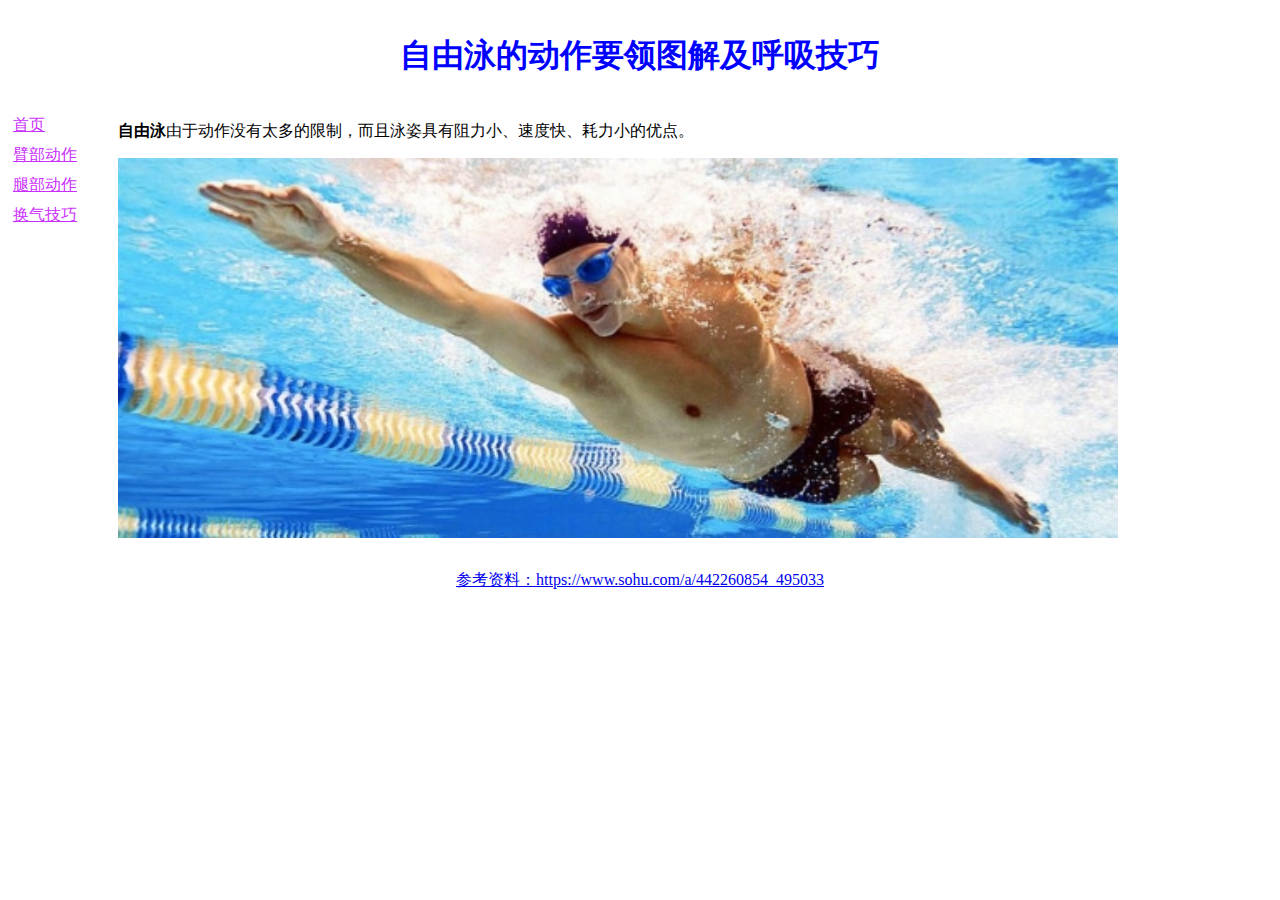
==== 楊佩茵-自由泳/index.html @ 6c2b7481 "Add files via upload" ====
<html>
<head>
    <link rel="stylesheet" href="style.css">
    <meta charset="UTF-8">
    <title>自由泳</title>
</head>
<body>
    <div id="header">
    <h1>自由泳的动作要领图解及呼吸技巧</h1>
    </div>

    <div id="nav">
    <a href="index.html">首页</a><br>
    <a href="arm.html">臂部动作</a><br>
    <a href="leg.html">腿部动作</a><br>
    <a href="breath.html">换气技巧</a><br>
    </div>

    <div id="section">
    <p><b>自由泳</b>由于动作没有太多的限制，而且泳姿具有阻力小、速度快、耗力小的优点。</p>
    <img src="images\cover.jpg" alt="自由泳" width="1000">
    </div>

    <div id="footer">
    <a href="https://www.sohu.com/a/442260854_495033">参考资料：https://www.sohu.com/a/442260854_495033</a>    
    </div>
    

</body>
</head>
</html>
---- 楊佩茵-自由泳/style.css ----
#header {
    color:blue; 50px;
    text-align:center;
    padding:5px;
}


#nav {line-height:30px;
    height:450px;
    width:100px;
    float:left;
    padding:5px;
}

#nav {
a{color: rgb(203, 47, 255); }
a:hover{color: coral; font-size: 18;}
a:visited{color: grey}
}

#section {
    float:center;
    clear:both
    padding:10px;
}

#footer {
    clear:both;
    text-align:center;
    padding:5px; 
}
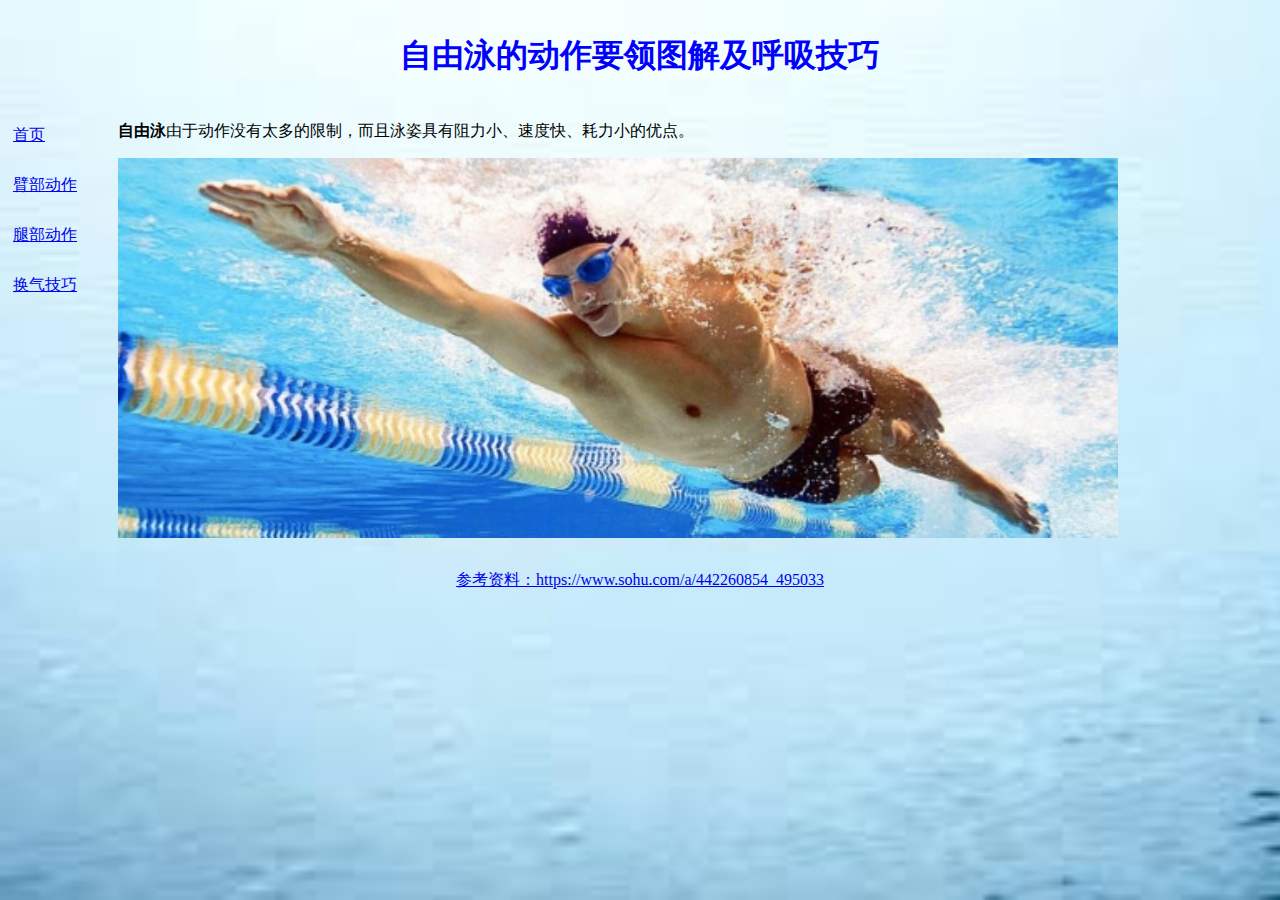
==== commit 52cf8996: "Add files via upload" ====
--- a/楊佩茵-自由泳/index.html
+++ b/楊佩茵-自由泳/index.html
@@ -24,8 +24,6 @@
     <div id="footer">
     <a href="https://www.sohu.com/a/442260854_495033">参考资料：https://www.sohu.com/a/442260854_495033</a>    
     </div>
-    
-
 </body>
 </head>
 </html>--- a/楊佩茵-自由泳/style.css
+++ b/楊佩茵-自由泳/style.css
@@ -1,22 +1,25 @@
+body{background-image: url("images/bg.jpeg");
+    background-repeat: no-repeat;
+    background-size: cover;}
+
 #header {
-    color:blue; 50px;
+    color:blue;
     text-align:center;
     padding:5px;
 }
 
 
-#nav {line-height:30px;
+#nav {line-height:50px;
     height:450px;
     width:100px;
     float:left;
     padding:5px;
+    color: rgb(203, 47, 255)
 }
 
-#nav {
-a{color: rgb(203, 47, 255); }
-a:hover{color: coral; font-size: 18;}
-a:visited{color: grey}
-}
+#nav a:hover{color: coral; font-size: 20;}
+#nav a:visited{color: grey}
+
 
 #section {
     float:center;
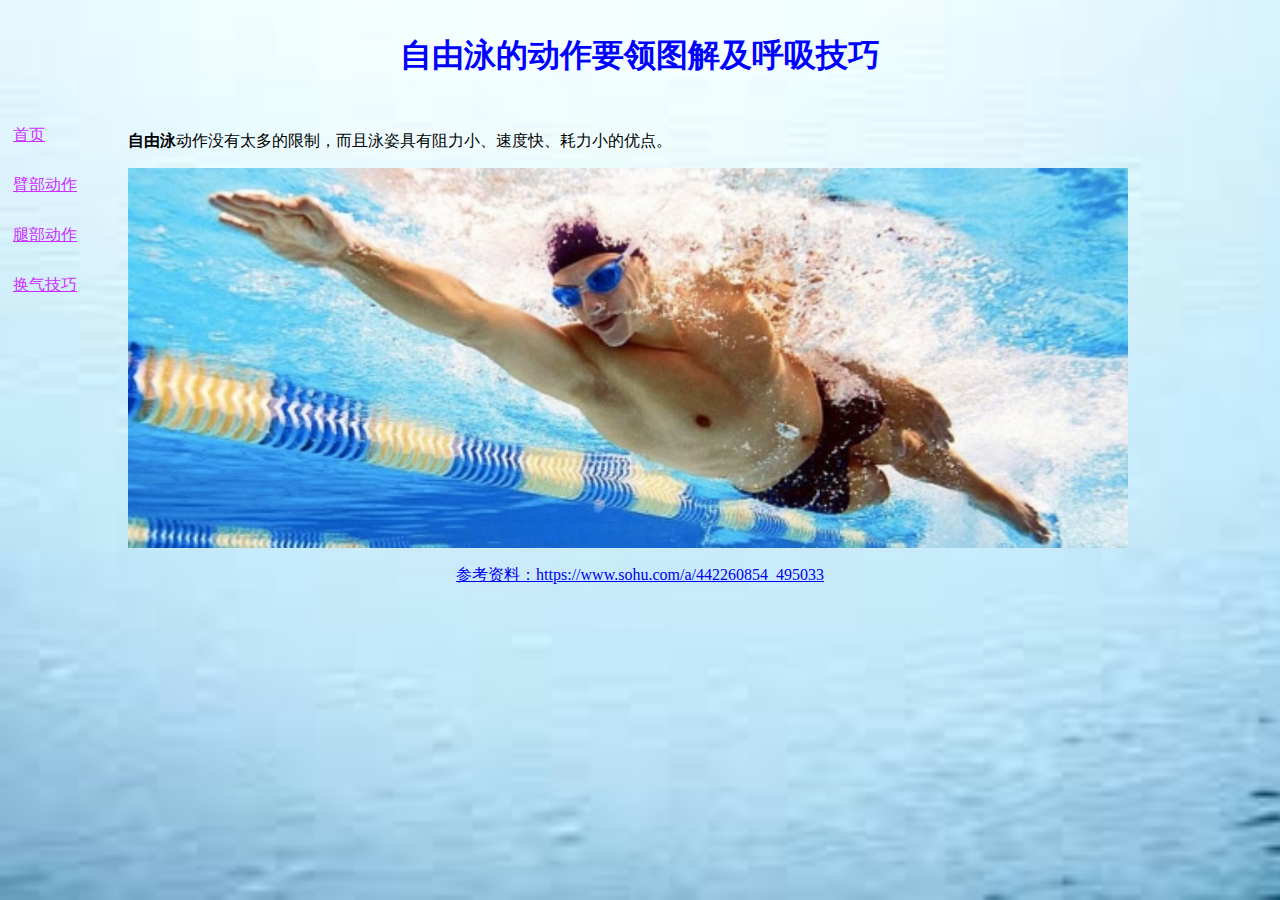
==== commit ee20beaa: "Add files via upload" ====
--- a/楊佩茵-自由泳/index.html
+++ b/楊佩茵-自由泳/index.html
@@ -17,13 +17,14 @@
     </div>
 
     <div id="section">
-    <p><b>自由泳</b>由于动作没有太多的限制，而且泳姿具有阻力小、速度快、耗力小的优点。</p>
+    <p><b>自由泳</b>动作没有太多的限制，而且泳姿具有阻力小、速度快、耗力小的优点。</p>
     <img src="images\cover.jpg" alt="自由泳" width="1000">
     </div>
 
     <div id="footer">
     <a href="https://www.sohu.com/a/442260854_495033">参考资料：https://www.sohu.com/a/442260854_495033</a>    
     </div>
+
 </body>
 </head>
 </html>--- a/楊佩茵-自由泳/style.css
+++ b/楊佩茵-自由泳/style.css
@@ -8,27 +8,23 @@
     padding:5px;
 }
 
-
 #nav {line-height:50px;
     height:450px;
     width:100px;
     float:left;
     padding:5px;
-    color: rgb(203, 47, 255)
 }
 
-#nav a:hover{color: coral; font-size: 20;}
-#nav a:visited{color: grey}
-
+#nav a{color:rgb(203, 47, 255);}
+#nav a:hover{color: coral; font-size: 20}
+#nav a:visited{color: grey;}
 
 #section {
-    float:center;
-    clear:both
-    padding:10px;
+    float:left;
+    padding:10px; 
 }
 
 #footer {
     clear:both;
     text-align:center;
-    padding:5px; 
 }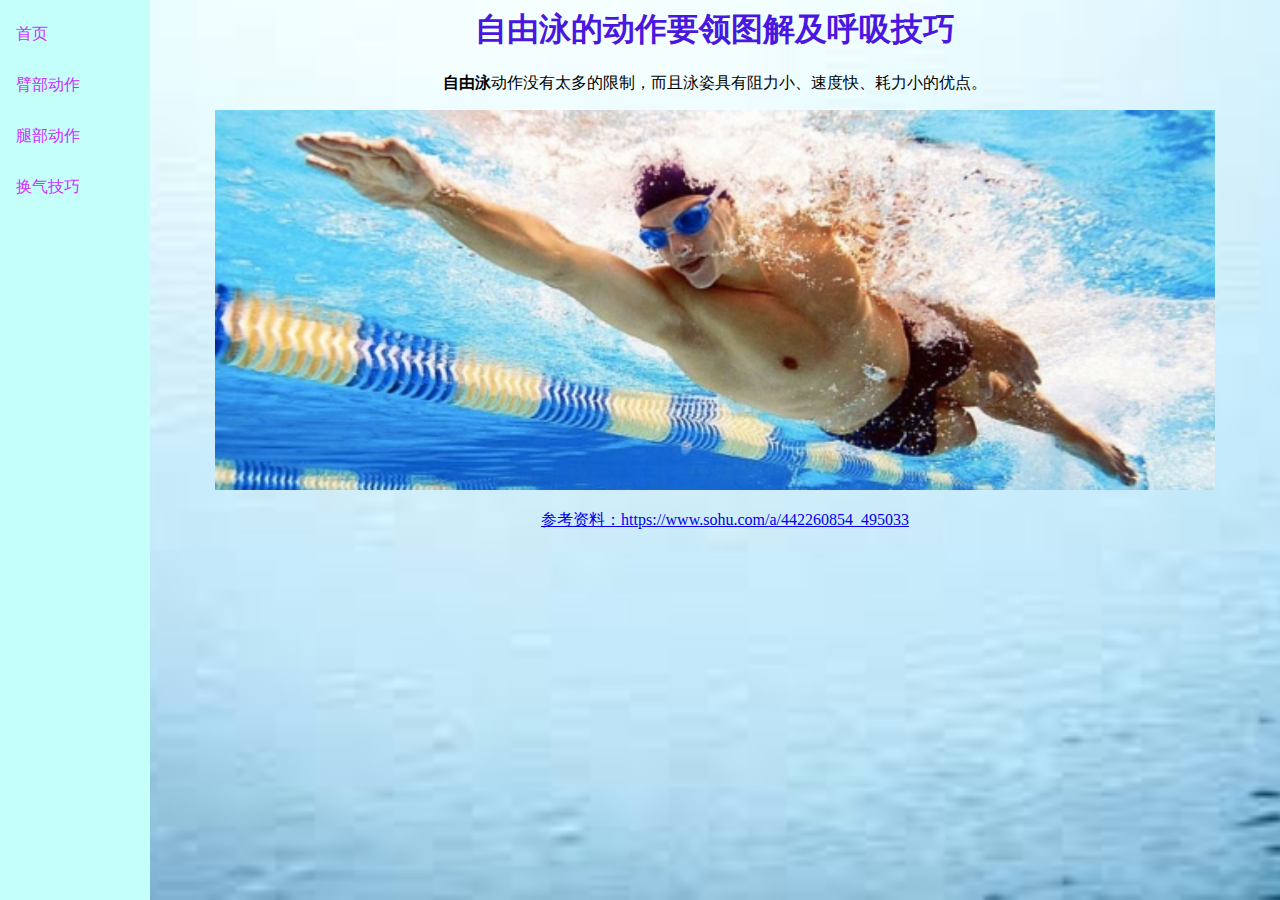
==== commit a6a58f5c: "Add files via upload" ====
--- a/楊佩茵-自由泳/index.html
+++ b/楊佩茵-自由泳/index.html
@@ -4,27 +4,26 @@
     <meta charset="UTF-8">
     <title>自由泳</title>
 </head>
+
 <body>
-    <div id="header">
-    <h1>自由泳的动作要领图解及呼吸技巧</h1>
-    </div>
-
-    <div id="nav">
+    <div class="sidenav">
     <a href="index.html">首页</a><br>
     <a href="arm.html">臂部动作</a><br>
     <a href="leg.html">腿部动作</a><br>
     <a href="breath.html">换气技巧</a><br>
     </div>
 
-    <div id="section">
-    <p><b>自由泳</b>动作没有太多的限制，而且泳姿具有阻力小、速度快、耗力小的优点。</p>
-    <img src="images\cover.jpg" alt="自由泳" width="1000">
+    <div class="title">
+    <h1>自由泳的动作要领图解及呼吸技巧</h1>
     </div>
 
-    <div id="footer">
-    <a href="https://www.sohu.com/a/442260854_495033">参考资料：https://www.sohu.com/a/442260854_495033</a>    
+    <div class="main">
+    <p><b>自由泳</b>动作没有太多的限制，而且泳姿具有阻力小、速度快、耗力小的优点。</p>
+    <img src="images\cover.jpg" alt="自由泳" width="1000"><br>
+
+    <div class="footer">
+    <a href="https://www.sohu.com/a/442260854_495033">参考资料：https://www.sohu.com/a/442260854_495033</a>
     </div>
+</body>
 
-</body>
-</head>
 </html>--- a/楊佩茵-自由泳/style.css
+++ b/楊佩茵-自由泳/style.css
@@ -2,29 +2,54 @@
     background-repeat: no-repeat;
     background-size: cover;}
 
-#header {
-    color:blue;
-    text-align:center;
-    padding:5px;
-}
+    ./* CSS styles for the layout */
+    body {
+        margin: 0;
+        font-family: Arial, sans-serif;
+      }
+  
+      /* Navigation bar styles */
+      .sidenav {
+        height: 100%;
+        width: 150px;
+        position: fixed;
+        z-index: 1;
+        top: 0;
+        left: 0;
+        background-color:rgb(196, 255, 250);
+        overflow-x: hidden;
+        padding-top: 18px;
+      }
+  
+      .sidenav a {
+        padding: 6px 8px 6px 16px;
+        text-decoration: none;
+        font-size: 16px;
+        color: rgb(203, 47, 255);
+        display: block;
+      }
+  
+      .sidenav a:hover {
+        color: coral; font-size: 20;
+      }
 
-#nav {line-height:50px;
-    height:450px;
-    width:100px;
-    float:left;
-    padding:5px;
-}
+      .sidenav a:visited{color: grey;}
 
-#nav a{color:rgb(203, 47, 255);}
-#nav a:hover{color: coral; font-size: 20}
-#nav a:visited{color: grey;}
+      .title{ margin-left: 150px; /* Same as the width of the sidenav */
+              margin-top: 5px;
+              color:rgb(73, 23, 224); 
+              text-align: center; }
+  
+      /* Main content area styles */
+      .main {
+        margin-left: 150px; /* Same as the width of the sidenav */
+        text-align: center;
+      }
 
-#section {
-    float:left;
-    padding:10px; 
-}
-
-#footer {
-    clear:both;
-    text-align:center;
-}+     .footer {
+      padding: 10px;
+      text-align: center;
+      bottom: 0;
+      width: 100%;
+      margin-top: 10px;
+      }